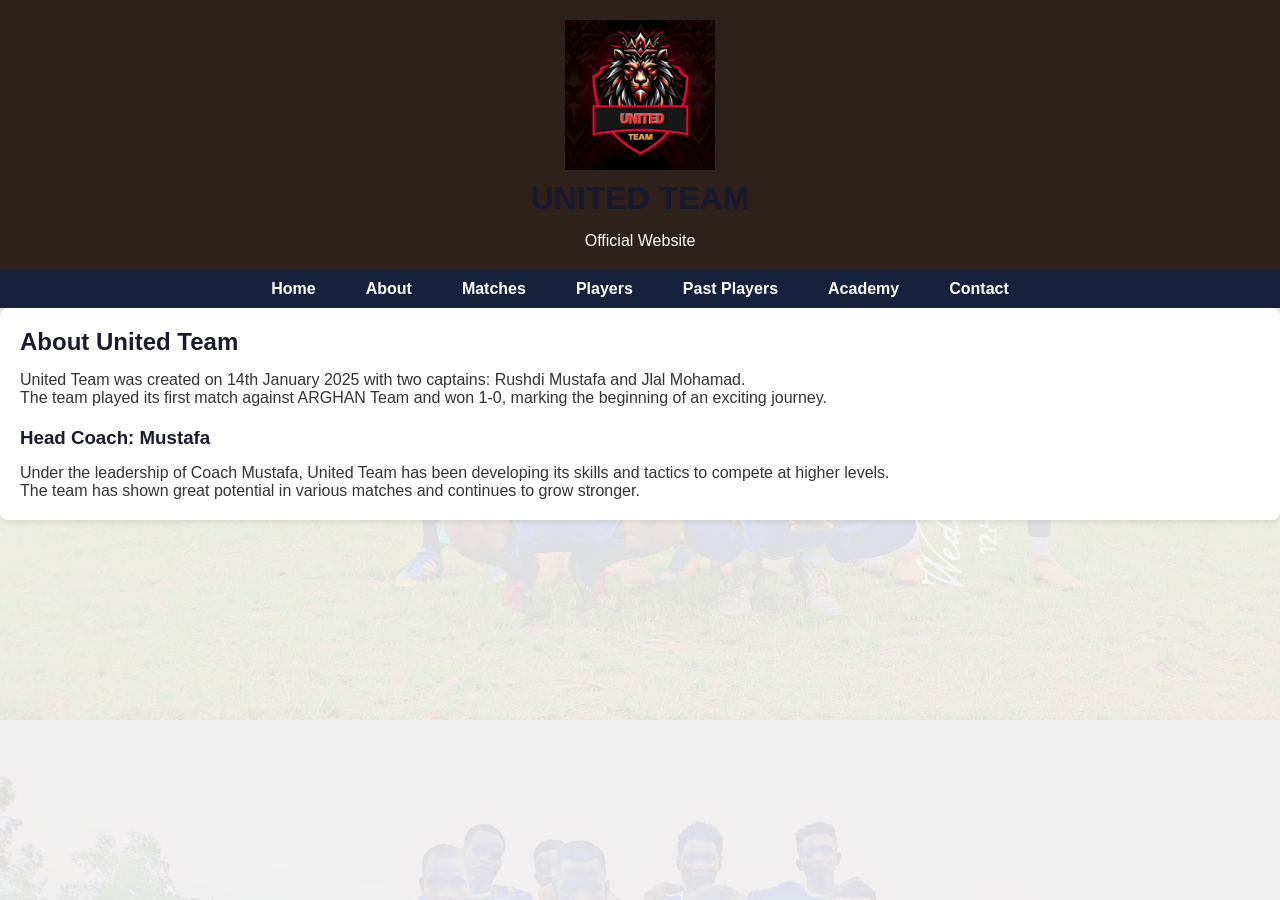
==== about.html @ 55862965 "united team" ====
<!DOCTYPE html>
<html lang="en">
<head>
    <meta charset="UTF-8">
    <meta name="viewport" content="width=device-width, initial-scale=1.0">
    <title>Document</title>
    <link rel="stylesheet" href="https://cdnjs.cloudflare.com/ajax/libs/font-awesome/6.4.0/css/all.min.css">
    <link rel="stylesheet" href="style.css">
</head>
<body>
    <header>
        <img width="500" src="images/logo.jpg" alt="United Team Logo" class="logo">
        <h1>UNITED TEAM</h1>
        <p>Official Website</p>
    </header>
    <nav>
        <ul>
            <li><a href="/indext.html" onclick="showSection('home')">Home</a></li>
            <li><a href="/about.html" onclick="showSection('about')">About</a></li>
            <li><a href="/match.html" onclick="showSection('matches')">Matches</a></li>
            <li><a href="/players.html" onclick="showSection('players')">Players</a></li>
            <li><a href="/pastplayer.html" onclick="showSection('Past-players')">Past Players</a></li>
    
            <li><a href="/academy.html" onclick="showSection('academy')">Academy</a></li>
            <li><a href="/contact.html" onclick="showSection('contact')">Contact</a></li>
        </ul>
    </nav>
    <section id="about">
    
        <h2>About United Team</h2>
        <p>United Team was created on 14th January 2025 with two captains: Rushdi Mustafa and Jlal Mohamad.</p>
        <p>The team played its first match against ARGHAN Team and won 1-0, marking the beginning of an exciting
            journey.</p>
    
        <div class="coach-section">
            <!-- <img src="coach-photo.jpg" alt="Coach Ali Mohamad" class="coach-photo"> -->
    
    
    
    
    
    
            <div>
                <h3>Head Coach: Mustafa</h3>
                <p>Under the leadership of Coach Mustafa, United Team has been developing its skills and tactics
                    to compete at higher levels.</p>
                <p>The team has shown great potential in various matches and continues to grow stronger.</p>
            </div>
        </div>
    
        <!-- <h3>Former Players</h3>
                <p>These players were part of United Team but have since left:</p> -->
    
    </section>

    <!-- <footer>
        <p>&copy; 2025 UNITED TEAM. All Rights Reserved.</p>
        <p>Created on 14th January 2025</p>
    </footer>
     -->
</body>
</html>
---- style.css ----
* {
            margin: 0;
            padding: 0;
            box-sizing: border-box;
            font-family: 'Arial', sans-serif;
        }

        body {
            background-color: #f5f5f5;
            color: #333333;
            position: relative;
        }

        body::after {
            content: "";
            background-image: url('images/us.jpg');
            background-repeat: repeat;
            opacity: 0.1;
            position: fixed;
            top: 0;
            left: 0;
            right: 0;
            bottom: 0;
            z-index: -1;
            pointer-events: none;
        }

        header {
            background-color: #2e201a;
            color: white;
            padding: 20px 0;
            text-align: center;
            box-shadow: 0 2px 10px rgba(0, 0, 0, 0.2);
        }

        .logo {
            width: 150px;
            height: 150px;
            margin: 0 auto 10px;
            display: block;
        }

        nav {
            background-color: #16213e;
            padding: 10px 0;
        }

        nav ul {
            display: flex;
            justify-content: center;
            list-style: none;
        }

        nav ul li {
            margin: 0 15px;
        }

        nav ul li a {
            color: white;
            text-decoration: none;
            font-weight: bold;
            padding: 5px 10px;
            border-radius: 5px;
            transition: background-color 0.3s;
        }

        nav ul li a:hover {
            background-color: #0f3460;
        }

        .container {
            max-width: 1200px;
            margin: 20px auto;
            padding: 0 20px;
        }

        section {
            background-color: white;
            border-radius: 8px;
            padding: 20px;
            margin-bottom: 20px;
            box-shadow: 0 2px 5px rgba(0, 0, 0, 0.1);
        }

        h1,
        h2,
        h3 {
            color: #1a1a2e;
            margin-bottom: 15px;
        }

        .team-info {
            display: flex;
            flex-wrap: wrap;
            justify-content: space-between;
            margin-bottom: 20px;
        }

        .info-card {
            flex-basis: 48%;
            background-color: #f8f9fa;
            padding: 15px;
            border-radius: 5px;
            margin-bottom: 15px;
            box-shadow: 0 1px 3px rgba(0, 0, 0, 0.1);
        }

        .match-history {
            width: 100%;
            border-collapse: collapse;
            margin-top: 15px;
        }

        .match-history th,
        .match-history td {
            border: 1px solid #ddd;
            padding: 8px;
            text-align: left;
        }

        .match-history th {
            background-color: #163e1f;
            color: white;
        }

        .match-history tr:nth-child(even) {
            background-color: #f2f2f2;
        }

        .player-gallery {
            display: flex;
            flex-wrap: wrap;
            justify-content: space-around;
            margin-top: 20px;
        }

        .player-card {
            width: 180px;
            margin: 10px;
            text-align: center;
            background-color: #f8f9fa;
            border-radius: 5px;
            padding: 10px;
            box-shadow: 0 1px 3px rgba(0, 0, 0, 0.1);
            transition: transform 0.3s;
        }

        .player-card:hover {
            transform: translateY(-5px);
        }

        .player-photo {
            width: 100px;
            height: 100px;
            border-radius: 50%;
            object-fit: cover;
            margin: 0 auto 10px;
            border: 3px solid #281a2e;
        }

        .coach-section {
            display: flex;
            align-items: center;
            margin-top: 20px;
        }

        .coach-photo {
            width: 100px;
            height: 100px;
            border-radius: 50%;
            object-fit: cover;
            margin-right: 20px;
            border: 5px solid #1a1a2e;
        }

        .social-icons {
            display: flex;
            justify-content: center;
            margin-top: 20px;
        }

        .social-icon {
            width: 50px;
            height: 50px;
            margin: 0 10px;
            cursor: pointer;
            transition: transform 0.3s;
        }

        .social-icon:hover {
            transform: scale(1.1);
        }

        footer {
            background-color: #1a1a2e;
            color: white;
            text-align: center;
            padding: 20px 0;
            margin-top: 30px;
        }

        .hidden {
            display: none;
        }

        .active-section {
            display: block;
        }

        @media (max-width: 768px) {
            nav ul {
                flex-direction: column;
                align-items: center;
            }

            nav ul li {
                margin: 5px 0;
            }

            .info-card {
                flex-basis: 100%;
            }

            .coach-section {
                flex-direction: column;
                text-align: center;
            }

            .coach-photo {
                margin-right: 0;
                margin-bottom: 15px;
            }
        }
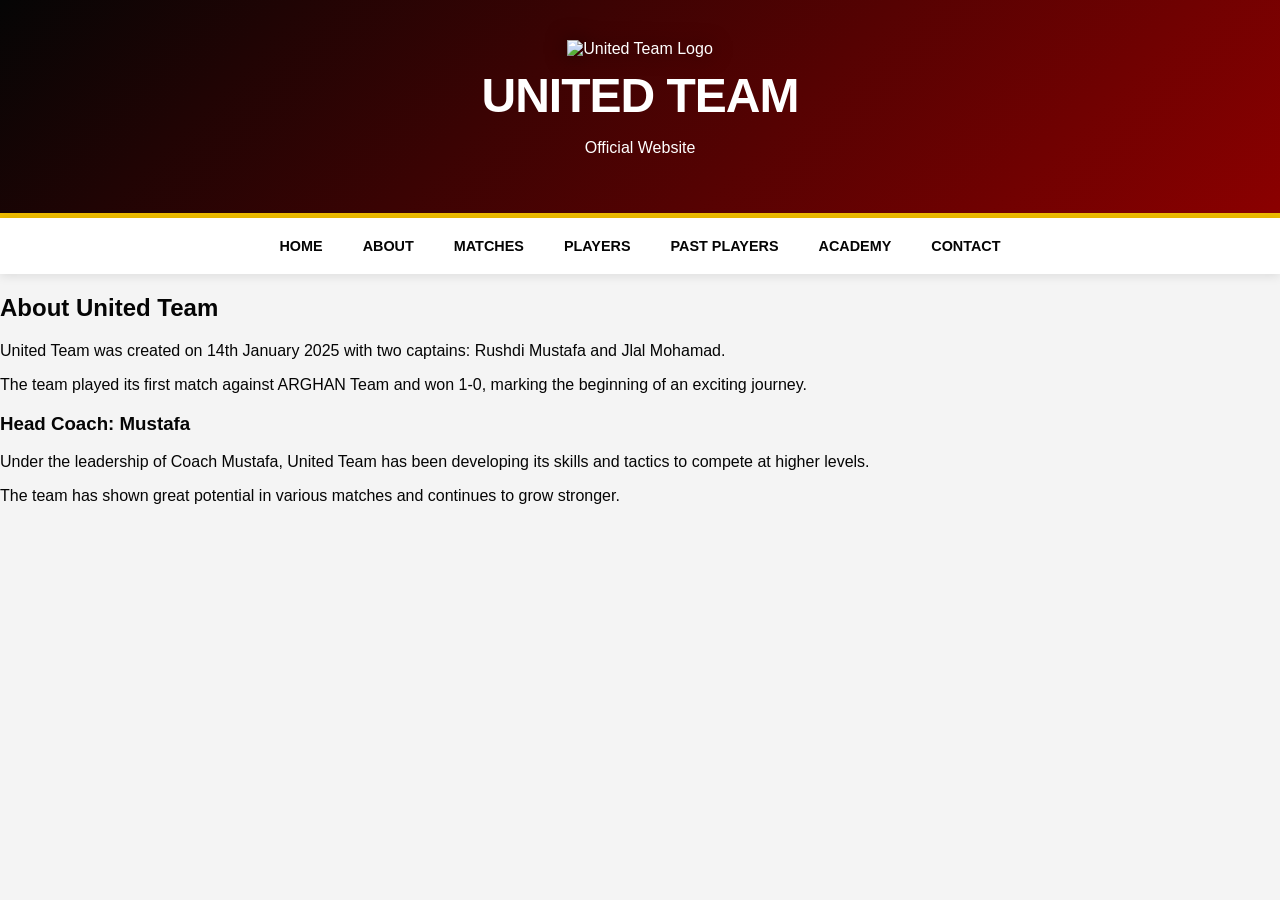
==== commit cdd412ac: "Add files via upload" ====
--- a/about.html
+++ b/about.html
@@ -1,62 +1,62 @@
-<!DOCTYPE html>
-<html lang="en">
-<head>
-    <meta charset="UTF-8">
-    <meta name="viewport" content="width=device-width, initial-scale=1.0">
-    <title>Document</title>
-    <link rel="stylesheet" href="https://cdnjs.cloudflare.com/ajax/libs/font-awesome/6.4.0/css/all.min.css">
-    <link rel="stylesheet" href="style.css">
-</head>
-<body>
-    <header>
-        <img width="500" src="images/logo.jpg" alt="United Team Logo" class="logo">
-        <h1>UNITED TEAM</h1>
-        <p>Official Website</p>
-    </header>
-    <nav>
-        <ul>
-            <li><a href="/indext.html" onclick="showSection('home')">Home</a></li>
-            <li><a href="/about.html" onclick="showSection('about')">About</a></li>
-            <li><a href="/match.html" onclick="showSection('matches')">Matches</a></li>
-            <li><a href="/players.html" onclick="showSection('players')">Players</a></li>
-            <li><a href="/pastplayer.html" onclick="showSection('Past-players')">Past Players</a></li>
-    
-            <li><a href="/academy.html" onclick="showSection('academy')">Academy</a></li>
-            <li><a href="/contact.html" onclick="showSection('contact')">Contact</a></li>
-        </ul>
-    </nav>
-    <section id="about">
-    
-        <h2>About United Team</h2>
-        <p>United Team was created on 14th January 2025 with two captains: Rushdi Mustafa and Jlal Mohamad.</p>
-        <p>The team played its first match against ARGHAN Team and won 1-0, marking the beginning of an exciting
-            journey.</p>
-    
-        <div class="coach-section">
-            <!-- <img src="coach-photo.jpg" alt="Coach Ali Mohamad" class="coach-photo"> -->
-    
-    
-    
-    
-    
-    
-            <div>
-                <h3>Head Coach: Mustafa</h3>
-                <p>Under the leadership of Coach Mustafa, United Team has been developing its skills and tactics
-                    to compete at higher levels.</p>
-                <p>The team has shown great potential in various matches and continues to grow stronger.</p>
-            </div>
-        </div>
-    
-        <!-- <h3>Former Players</h3>
-                <p>These players were part of United Team but have since left:</p> -->
-    
-    </section>
-
-    <!-- <footer>
-        <p>&copy; 2025 UNITED TEAM. All Rights Reserved.</p>
-        <p>Created on 14th January 2025</p>
-    </footer>
-     -->
-</body>
+<!DOCTYPE html>
+<html lang="en">
+<head>
+    <meta charset="UTF-8">
+    <meta name="viewport" content="width=device-width, initial-scale=1.0">
+    <title>Document</title>
+    <link rel="stylesheet" href="https://cdnjs.cloudflare.com/ajax/libs/font-awesome/6.4.0/css/all.min.css">
+    <link rel="stylesheet" href="style.css">
+</head>
+<body>
+    <header>
+        <img width="500" src="logo.jpg" alt="United Team Logo" class="logo">
+        <h1>UNITED TEAM</h1>
+        <p>Official Website</p>
+    </header>
+    <nav>
+        <ul>
+            <li><a href="indext.html" onclick="showSection('home')">Home</a></li>
+            <li><a href="about.html" onclick="showSection('about')">About</a></li>
+            <li><a href="match.html" onclick="showSection('matches')">Matches</a></li>
+            <li><a href="players.html" onclick="showSection('players')">Players</a></li>
+            <li><a href="pastplayer.html" onclick="showSection('Past-players')">Past Players</a></li>
+    
+            <li><a href="academy.html" onclick="showSection('academy')">Academy</a></li>
+            <li><a href="contact.html" onclick="showSection('contact')">Contact</a></li>
+        </ul>
+    </nav>
+    <section id="about">
+    
+        <h2>About United Team</h2>
+        <p>United Team was created on 14th January 2025 with two captains: Rushdi Mustafa and Jlal Mohamad.</p>
+        <p>The team played its first match against ARGHAN Team and won 1-0, marking the beginning of an exciting
+            journey.</p>
+    
+        <div class="coach-section">
+            <!-- <img src="coach-photo.jpg" alt="Coach Ali Mohamad" class="coach-photo"> -->
+    
+    
+    
+    
+    
+    
+            <div>
+                <h3>Head Coach: Mustafa</h3>
+                <p>Under the leadership of Coach Mustafa, United Team has been developing its skills and tactics
+                    to compete at higher levels.</p>
+                <p>The team has shown great potential in various matches and continues to grow stronger.</p>
+            </div>
+        </div>
+    
+        <!-- <h3>Former Players</h3>
+                <p>These players were part of United Team but have since left:</p> -->
+    
+    </section>
+
+    <!-- <footer>
+        <p>&copy; 2025 UNITED TEAM. All Rights Reserved.</p>
+        <p>Created on 14th January 2025</p>
+    </footer>
+     -->
+</body>
 </html>
--- a/style.css
+++ b/style.css
@@ -1,235 +1,165 @@
- 
-        * {
-            margin: 0;
-            padding: 0;
-            box-sizing: border-box;
-            font-family: 'Arial', sans-serif;
-        }
-
-        body {
-            background-color: #f5f5f5;
-            color: #333333;
-            position: relative;
-        }
-
-        body::after {
-            content: "";
-            background-image: url('images/us.jpg');
-            background-repeat: repeat;
-            opacity: 0.1;
-            position: fixed;
-            top: 0;
-            left: 0;
-            right: 0;
-            bottom: 0;
-            z-index: -1;
-            pointer-events: none;
-        }
-
-        header {
-            background-color: #2e201a;
-            color: white;
-            padding: 20px 0;
-            text-align: center;
-            box-shadow: 0 2px 10px rgba(0, 0, 0, 0.2);
-        }
-
-        .logo {
-            width: 150px;
-            height: 150px;
-            margin: 0 auto 10px;
-            display: block;
-        }
-
-        nav {
-            background-color: #16213e;
-            padding: 10px 0;
-        }
-
-        nav ul {
-            display: flex;
-            justify-content: center;
-            list-style: none;
-        }
-
-        nav ul li {
-            margin: 0 15px;
-        }
-
-        nav ul li a {
-            color: white;
-            text-decoration: none;
-            font-weight: bold;
-            padding: 5px 10px;
-            border-radius: 5px;
-            transition: background-color 0.3s;
-        }
-
-        nav ul li a:hover {
-            background-color: #0f3460;
-        }
-
-        .container {
-            max-width: 1200px;
-            margin: 20px auto;
-            padding: 0 20px;
-        }
-
-        section {
-            background-color: white;
-            border-radius: 8px;
-            padding: 20px;
-            margin-bottom: 20px;
-            box-shadow: 0 2px 5px rgba(0, 0, 0, 0.1);
-        }
-
-        h1,
-        h2,
-        h3 {
-            color: #1a1a2e;
-            margin-bottom: 15px;
-        }
-
-        .team-info {
-            display: flex;
-            flex-wrap: wrap;
-            justify-content: space-between;
-            margin-bottom: 20px;
-        }
-
-        .info-card {
-            flex-basis: 48%;
-            background-color: #f8f9fa;
-            padding: 15px;
-            border-radius: 5px;
-            margin-bottom: 15px;
-            box-shadow: 0 1px 3px rgba(0, 0, 0, 0.1);
-        }
-
-        .match-history {
-            width: 100%;
-            border-collapse: collapse;
-            margin-top: 15px;
-        }
-
-        .match-history th,
-        .match-history td {
-            border: 1px solid #ddd;
-            padding: 8px;
-            text-align: left;
-        }
-
-        .match-history th {
-            background-color: #163e1f;
-            color: white;
-        }
-
-        .match-history tr:nth-child(even) {
-            background-color: #f2f2f2;
-        }
-
-        .player-gallery {
-            display: flex;
-            flex-wrap: wrap;
-            justify-content: space-around;
-            margin-top: 20px;
-        }
-
-        .player-card {
-            width: 180px;
-            margin: 10px;
-            text-align: center;
-            background-color: #f8f9fa;
-            border-radius: 5px;
-            padding: 10px;
-            box-shadow: 0 1px 3px rgba(0, 0, 0, 0.1);
-            transition: transform 0.3s;
-        }
-
-        .player-card:hover {
-            transform: translateY(-5px);
-        }
-
-        .player-photo {
-            width: 100px;
-            height: 100px;
-            border-radius: 50%;
-            object-fit: cover;
-            margin: 0 auto 10px;
-            border: 3px solid #281a2e;
-        }
-
-        .coach-section {
-            display: flex;
-            align-items: center;
-            margin-top: 20px;
-        }
-
-        .coach-photo {
-            width: 100px;
-            height: 100px;
-            border-radius: 50%;
-            object-fit: cover;
-            margin-right: 20px;
-            border: 5px solid #1a1a2e;
-        }
-
-        .social-icons {
-            display: flex;
-            justify-content: center;
-            margin-top: 20px;
-        }
-
-        .social-icon {
-            width: 50px;
-            height: 50px;
-            margin: 0 10px;
-            cursor: pointer;
-            transition: transform 0.3s;
-        }
-
-        .social-icon:hover {
-            transform: scale(1.1);
-        }
-
-        footer {
-            background-color: #1a1a2e;
-            color: white;
-            text-align: center;
-            padding: 20px 0;
-            margin-top: 30px;
-        }
-
-        .hidden {
-            display: none;
-        }
-
-        .active-section {
-            display: block;
-        }
-
-        @media (max-width: 768px) {
-            nav ul {
-                flex-direction: column;
-                align-items: center;
-            }
-
-            nav ul li {
-                margin: 5px 0;
-            }
-
-            .info-card {
-                flex-basis: 100%;
-            }
-
-            .coach-section {
-                flex-direction: column;
-                text-align: center;
-            }
-
-            .coach-photo {
-                margin-right: 0;
-                margin-bottom: 15px;
-            }
-        }
-    +/* CORRECTED: Professional bold font import */
+@import url('https://googleapis.com');
+
+:root {
+    --primary-red: #cc0000;
+    --dark-red: #8b0000;
+    --gold: #edbb00;
+    --black: #050505;
+    --white: #ffffff;
+}
+
+body {
+    font-family: 'Montserrat', sans-serif;
+    background-color: #f4f4f4;
+    margin: 0;
+    color: var(--black);
+}
+
+/* Header & Logo */
+header {
+    background: linear-gradient(135deg, var(--black) 0%, var(--dark-red) 100%);
+    color: var(--white);
+    padding: 40px 20px;
+    text-align: center;
+    border-bottom: 5px solid var(--gold);
+}
+
+.logo {
+    width: 180px; 
+    filter: drop-shadow(0 0 10px rgba(0,0,0,0.5));
+}
+
+header h1 {
+    font-weight: 900;
+    font-size: 3rem;
+    margin: 10px 0 0;
+    letter-spacing: -1px;
+    text-transform: uppercase; /* Added for Barça style */
+}
+
+/* Navigation - Professional Sticky Bar */
+nav {
+    background-color: var(--white);
+    position: sticky;
+    top: 0;
+    z-index: 1000;
+    box-shadow: 0 2px 10px rgba(0,0,0,0.1);
+}
+
+nav ul {
+    list-style: none;
+    padding: 0;
+    margin: 0;
+    display: flex;
+    justify-content: center;
+}
+
+nav ul li a {
+    text-decoration: none;
+    color: var(--black);
+    font-weight: 700;
+    padding: 20px;
+    display: block;
+    text-transform: uppercase;
+    font-size: 0.9rem;
+    transition: 0.3s;
+}
+
+nav ul li a:hover {
+    color: var(--primary-red);
+    background: #f9f9f9;
+    border-bottom: 3px solid var(--primary-red); /* Added hover indicator */
+}
+
+/* Main Container */
+.container {
+    max-width: 1100px;
+    margin: 40px auto;
+    padding: 0 20px;
+}
+
+/* Welcome Image Styling */
+.container section img {
+    width: 100%;
+    border-radius: 12px;
+    box-shadow: 0 10px 20px rgba(0,0,0,0.2);
+    margin-bottom: 30px;
+}
+
+/* Professional Cards */
+.team-info {
+    display: grid;
+    grid-template-columns: repeat(auto-fit, minmax(200px, 1fr));
+    gap: 20px;
+    margin: 30px 0;
+}
+
+.info-card {
+    background: var(--white);
+    padding: 25px;
+    border-radius: 8px;
+    text-align: center;
+    box-shadow: 0 4px 6px rgba(0,0,0,0.05);
+    border-top: 4px solid var(--primary-red);
+    transition: transform 0.2s;
+}
+
+.info-card:hover {
+    transform: translateY(-5px); /* Added lift effect */
+}
+
+.info-card h3, .info-card h4 {
+    color: var(--dark-red);
+    margin-top: 0;
+    text-transform: uppercase;
+}
+
+/* Match Table */
+.match-history {
+    width: 100%;
+    border-collapse: collapse;
+    background: white;
+    border-radius: 8px;
+    overflow: hidden;
+    margin-top: 20px;
+}
+
+.match-history th {
+    background: var(--black);
+    color: white;
+    padding: 15px;
+    text-align: left;
+    text-transform: uppercase;
+}
+
+.match-history td {
+    padding: 15px;
+    border-bottom: 1px solid #eee;
+}
+
+.match-history tr:hover {
+    background-color: #fff9f9;
+}
+
+/* Tab Logic */
+.hidden {
+    display: none;
+}
+
+/* Video Styling */
+video {
+    width: 100%;
+    max-width: 800px;
+    display: block;
+    margin: 20px auto;
+    border-radius: 10px;
+}
+
+footer {
+    text-align: center;
+    padding: 40px;
+    background: var(--black);
+    color: white;
+    margin-top: 50px;
+}
